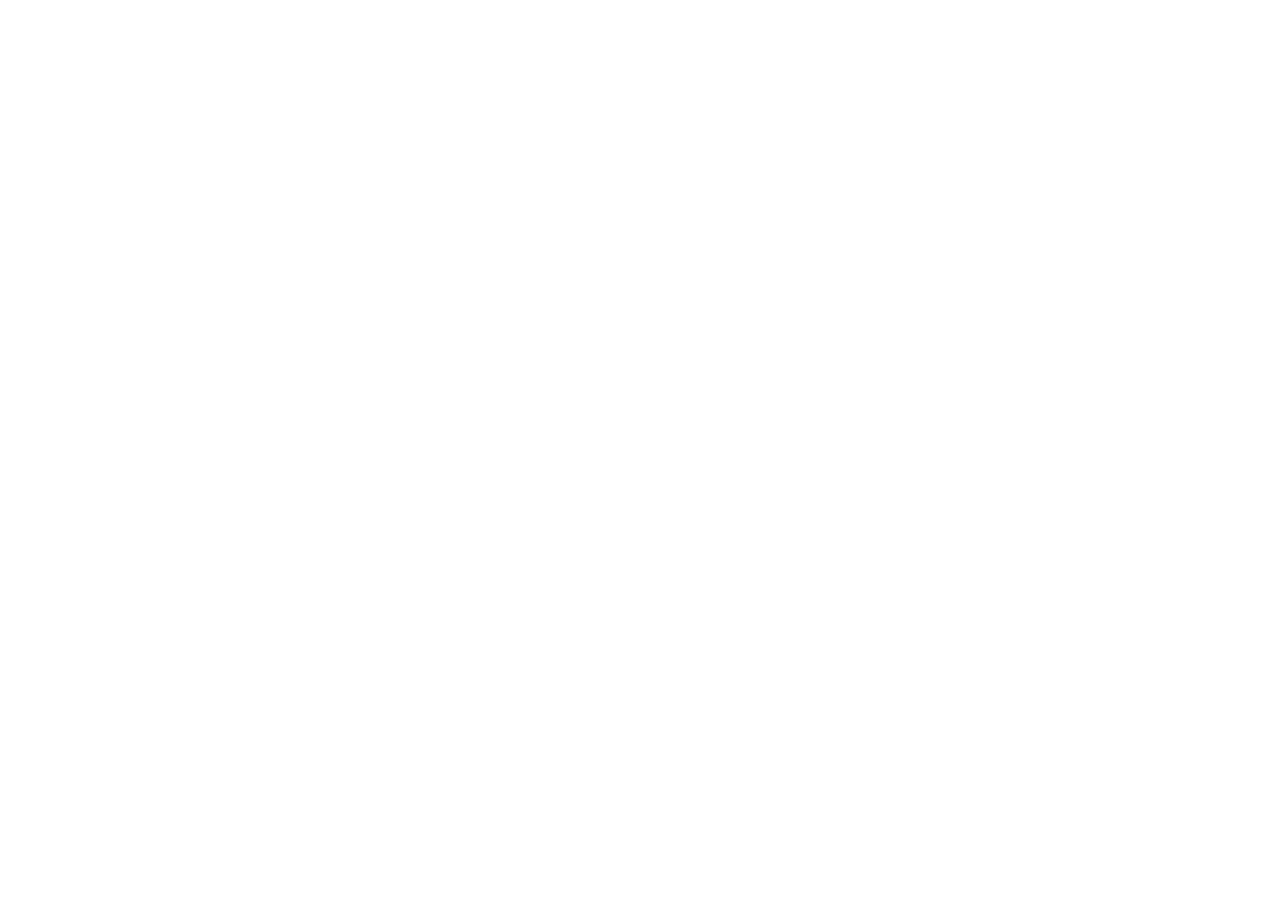
==== ReactLogin/index.html @ 87be6289 "Complete ReactLogin" ====
<!doctype html><html lang="en"><head><meta charset="utf-8"/><link rel="shortcut icon" href="/favicon.ico"/><meta name="viewport" content="width=device-width,initial-scale=1"/><meta name="theme-color" content="#000000"/><link rel="manifest" href="/manifest.json"/><title>BIT Wifi</title><link href="/static/css/main.8177919e.chunk.css" rel="stylesheet"></head><body><noscript>You need to enable JavaScript to run this app.</noscript><div id="root"></div><script>!function(l){function e(e){for(var r,t,n=e[0],o=e[1],u=e[2],f=0,i=[];f<n.length;f++)t=n[f],p[t]&&i.push(p[t][0]),p[t]=0;for(r in o)Object.prototype.hasOwnProperty.call(o,r)&&(l[r]=o[r]);for(s&&s(e);i.length;)i.shift()();return c.push.apply(c,u||[]),a()}function a(){for(var e,r=0;r<c.length;r++){for(var t=c[r],n=!0,o=1;o<t.length;o++){var u=t[o];0!==p[u]&&(n=!1)}n&&(c.splice(r--,1),e=f(f.s=t[0]))}return e}var t={},p={1:0},c=[];function f(e){if(t[e])return t[e].exports;var r=t[e]={i:e,l:!1,exports:{}};return l[e].call(r.exports,r,r.exports,f),r.l=!0,r.exports}f.m=l,f.c=t,f.d=function(e,r,t){f.o(e,r)||Object.defineProperty(e,r,{enumerable:!0,get:t})},f.r=function(e){"undefined"!=typeof Symbol&&Symbol.toStringTag&&Object.defineProperty(e,Symbol.toStringTag,{value:"Module"}),Object.defineProperty(e,"__esModule",{value:!0})},f.t=function(r,e){if(1&e&&(r=f(r)),8&e)return r;if(4&e&&"object"==typeof r&&r&&r.__esModule)return r;var t=Object.create(null);if(f.r(t),Object.defineProperty(t,"default",{enumerable:!0,value:r}),2&e&&"string"!=typeof r)for(var n in r)f.d(t,n,function(e){return r[e]}.bind(null,n));return t},f.n=function(e){var r=e&&e.__esModule?function(){return e.default}:function(){return e};return f.d(r,"a",r),r},f.o=function(e,r){return Object.prototype.hasOwnProperty.call(e,r)},f.p="/";var r=window.webpackJsonp=window.webpackJsonp||[],n=r.push.bind(r);r.push=e,r=r.slice();for(var o=0;o<r.length;o++)e(r[o]);var s=n;a()}([])</script><script src="/static/js/2.afb578c5.chunk.js"></script><script src="/static/js/main.9db1d8e3.chunk.js"></script></body></html>
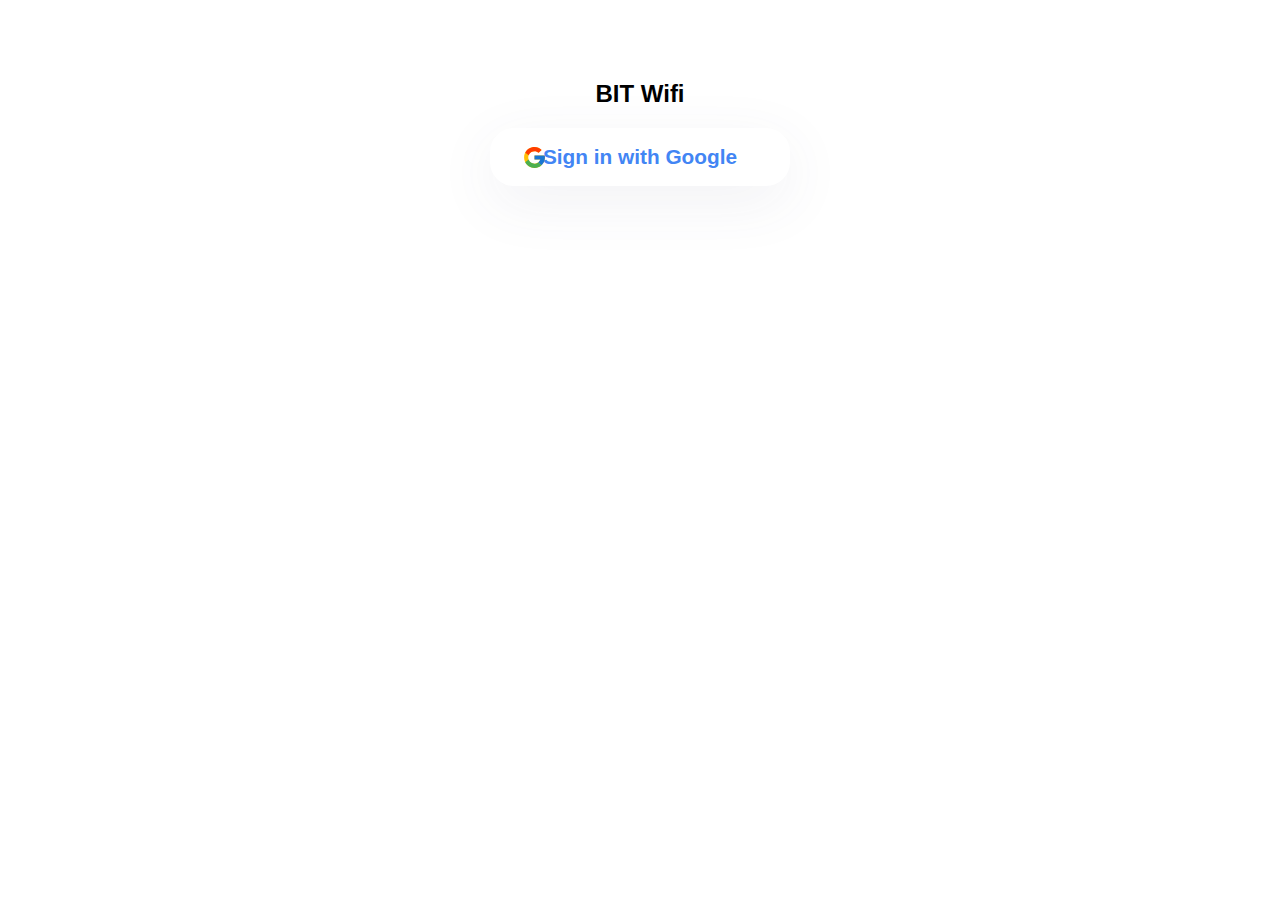
==== commit bfa1a2e9: "React Google Login" ====
--- a/ReactLogin/index.html
+++ b/ReactLogin/index.html
@@ -1 +1 @@
-<!doctype html><html lang="en"><head><meta charset="utf-8"/><link rel="shortcut icon" href="/favicon.ico"/><meta name="viewport" content="width=device-width,initial-scale=1"/><meta name="theme-color" content="#000000"/><link rel="manifest" href="/manifest.json"/><title>BIT Wifi</title><link href="/static/css/main.8177919e.chunk.css" rel="stylesheet"></head><body><noscript>You need to enable JavaScript to run this app.</noscript><div id="root"></div><script>!function(l){function e(e){for(var r,t,n=e[0],o=e[1],u=e[2],f=0,i=[];f<n.length;f++)t=n[f],p[t]&&i.push(p[t][0]),p[t]=0;for(r in o)Object.prototype.hasOwnProperty.call(o,r)&&(l[r]=o[r]);for(s&&s(e);i.length;)i.shift()();return c.push.apply(c,u||[]),a()}function a(){for(var e,r=0;r<c.length;r++){for(var t=c[r],n=!0,o=1;o<t.length;o++){var u=t[o];0!==p[u]&&(n=!1)}n&&(c.splice(r--,1),e=f(f.s=t[0]))}return e}var t={},p={1:0},c=[];function f(e){if(t[e])return t[e].exports;var r=t[e]={i:e,l:!1,exports:{}};return l[e].call(r.exports,r,r.exports,f),r.l=!0,r.exports}f.m=l,f.c=t,f.d=function(e,r,t){f.o(e,r)||Object.defineProperty(e,r,{enumerable:!0,get:t})},f.r=function(e){"undefined"!=typeof Symbol&&Symbol.toStringTag&&Object.defineProperty(e,Symbol.toStringTag,{value:"Module"}),Object.defineProperty(e,"__esModule",{value:!0})},f.t=function(r,e){if(1&e&&(r=f(r)),8&e)return r;if(4&e&&"object"==typeof r&&r&&r.__esModule)return r;var t=Object.create(null);if(f.r(t),Object.defineProperty(t,"default",{enumerable:!0,value:r}),2&e&&"string"!=typeof r)for(var n in r)f.d(t,n,function(e){return r[e]}.bind(null,n));return t},f.n=function(e){var r=e&&e.__esModule?function(){return e.default}:function(){return e};return f.d(r,"a",r),r},f.o=function(e,r){return Object.prototype.hasOwnProperty.call(e,r)},f.p="/";var r=window.webpackJsonp=window.webpackJsonp||[],n=r.push.bind(r);r.push=e,r=r.slice();for(var o=0;o<r.length;o++)e(r[o]);var s=n;a()}([])</script><script src="/static/js/2.afb578c5.chunk.js"></script><script src="/static/js/main.9db1d8e3.chunk.js"></script></body></html>+<!doctype html><html lang="en"><head><meta charset="utf-8"/><link rel="shortcut icon" href="/ReactLogin/favicon.ico"/><meta name="viewport" content="width=device-width,initial-scale=1"/><meta name="theme-color" content="#000000"/><link rel="manifest" href="/ReactLogin/manifest.json"/><title>BIT Wifi</title><link href="/ReactLogin/static/css/main.8177919e.chunk.css" rel="stylesheet"></head><body><noscript>You need to enable JavaScript to run this app.</noscript><div id="root"></div><script>!function(l){function e(e){for(var r,t,n=e[0],o=e[1],u=e[2],i=0,f=[];i<n.length;i++)t=n[i],c[t]&&f.push(c[t][0]),c[t]=0;for(r in o)Object.prototype.hasOwnProperty.call(o,r)&&(l[r]=o[r]);for(s&&s(e);f.length;)f.shift()();return p.push.apply(p,u||[]),a()}function a(){for(var e,r=0;r<p.length;r++){for(var t=p[r],n=!0,o=1;o<t.length;o++){var u=t[o];0!==c[u]&&(n=!1)}n&&(p.splice(r--,1),e=i(i.s=t[0]))}return e}var t={},c={1:0},p=[];function i(e){if(t[e])return t[e].exports;var r=t[e]={i:e,l:!1,exports:{}};return l[e].call(r.exports,r,r.exports,i),r.l=!0,r.exports}i.m=l,i.c=t,i.d=function(e,r,t){i.o(e,r)||Object.defineProperty(e,r,{enumerable:!0,get:t})},i.r=function(e){"undefined"!=typeof Symbol&&Symbol.toStringTag&&Object.defineProperty(e,Symbol.toStringTag,{value:"Module"}),Object.defineProperty(e,"__esModule",{value:!0})},i.t=function(r,e){if(1&e&&(r=i(r)),8&e)return r;if(4&e&&"object"==typeof r&&r&&r.__esModule)return r;var t=Object.create(null);if(i.r(t),Object.defineProperty(t,"default",{enumerable:!0,value:r}),2&e&&"string"!=typeof r)for(var n in r)i.d(t,n,function(e){return r[e]}.bind(null,n));return t},i.n=function(e){var r=e&&e.__esModule?function(){return e.default}:function(){return e};return i.d(r,"a",r),r},i.o=function(e,r){return Object.prototype.hasOwnProperty.call(e,r)},i.p="/ReactLogin/";var r=window.webpackJsonp=window.webpackJsonp||[],n=r.push.bind(r);r.push=e,r=r.slice();for(var o=0;o<r.length;o++)e(r[o]);var s=n;a()}([])</script><script src="/ReactLogin/static/js/2.afb578c5.chunk.js"></script><script src="/ReactLogin/static/js/main.82fc66ac.chunk.js"></script></body></html>--- a/ReactLogin/static/css/main.8177919e.chunk.css
+++ b/ReactLogin/static/css/main.8177919e.chunk.css
@@ -0,0 +1,2 @@
+body{margin:0;font-family:-apple-system,BlinkMacSystemFont,Segoe UI,Roboto,Oxygen,Ubuntu,Cantarell,Fira Sans,Droid Sans,Helvetica Neue,sans-serif;-webkit-font-smoothing:antialiased;-moz-osx-font-smoothing:grayscale}code{font-family:source-code-pro,Menlo,Monaco,Consolas,Courier New,monospace}.App{text-align:center;margin-top:80px}.App .button{cursor:pointer;display:block;font-size:1.3em;box-sizing:content-box;margin:20px auto 0;text-decoration:none;width:20%;padding:15px 20px;border-radius:24px;border-color:transparent;background-color:#fff;box-shadow:0 16px 60px rgba(78,79,114,.08);position:relative}.App .button:hover{box-shadow:0 2px #999;-webkit-transform:translateY(4px);transform:translateY(4px)}.App .buttonText{color:#4285f4;font-weight:bolder}.App .icon{height:25px;width:25px;margin-right:0;position:absolute;left:30px;align-items:center}.App .userDetails-wrapper{width:40%;margin:0 auto;text-align:center;-webkit-transform:translateY(-130%);transform:translateY(-130%);-webkit-animation:myMove 2s forwards;animation:myMove 2s forwards}.App .userDetails-wrapper .details-wrapper{background-color:#ff704c;padding:50px}.App .userDetails-wrapper .details-wrapper .name{font-size:25px;color:#fff;padding-top:15px}.App .userDetails-wrapper .details-wrapper .image{width:100px;text-align:center;margin:0 auto}.App .userDetails-wrapper .details-wrapper .image img{width:100%;border-radius:50%}.App .userDetails-wrapper .details-wrapper .logout-button{float:right;margin-top:-30px;display:inline-block;padding:5px 15px;font-size:20px;cursor:pointer;text-align:center;text-decoration:none;border:none;border-radius:5px;background-color:#000;color:#fff}.App .userDetails-wrapper .bar{width:10px;height:155px;background-color:red;margin:0 auto}.App .userDetails-wrapper .stand{width:200px;height:100px;background-color:green;margin:0 auto}@-webkit-keyframes myMove{0%{-webkit-transform:translateY(-130%);transform:translateY(-130%)}to{-webkit-transform:translateY(0);transform:translateY(0)}}@keyframes myMove{0%{-webkit-transform:translateY(-130%);transform:translateY(-130%)}to{-webkit-transform:translateY(0);transform:translateY(0)}}
+/*# sourceMappingURL=main.8177919e.chunk.css.map */